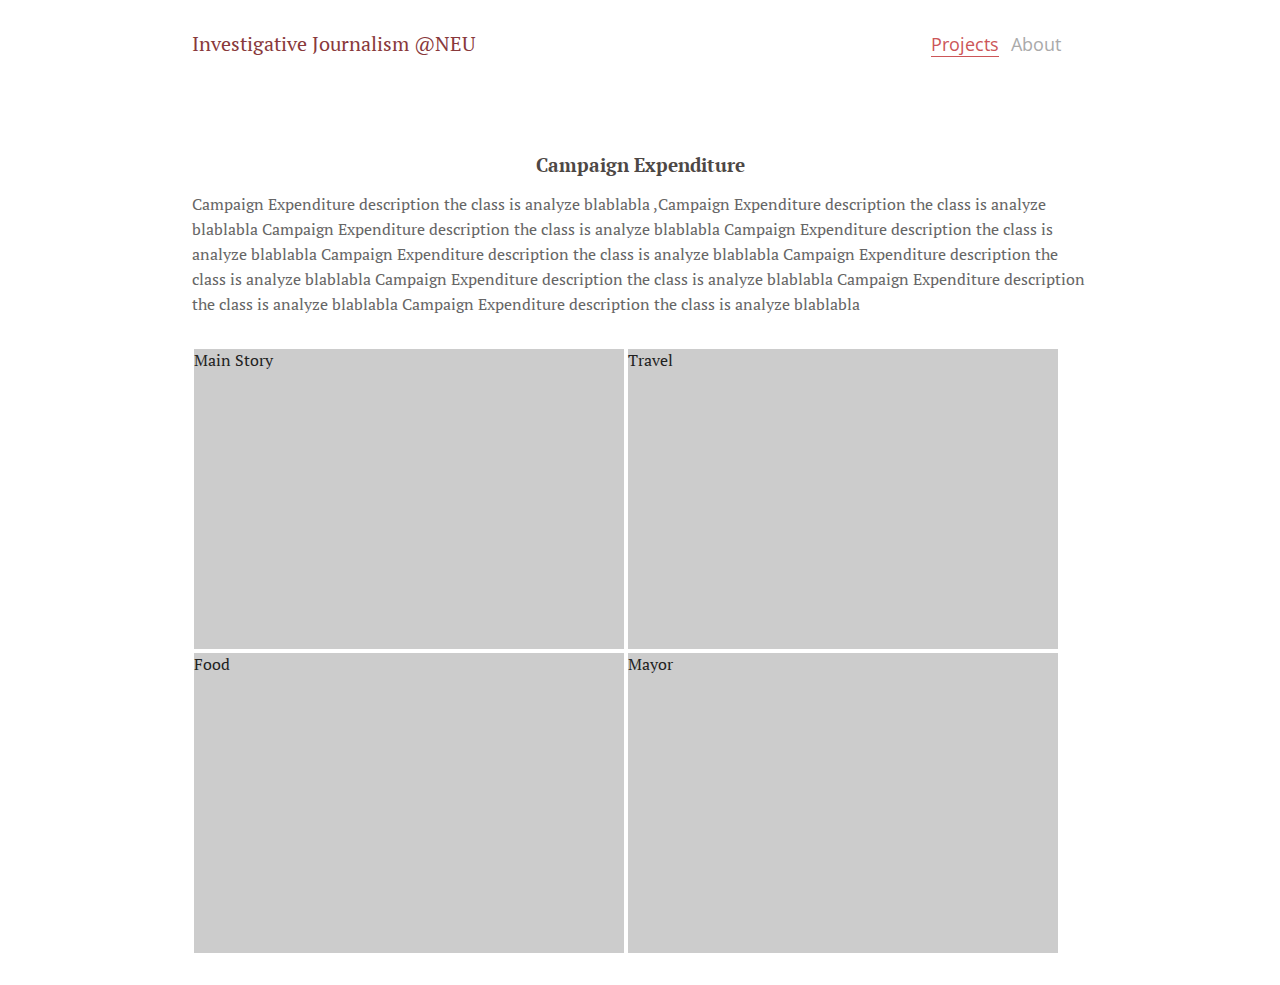
==== projects/index.html @ 4306ea22 "first commit" ====
<head>

    <!--<style src = 'https://stackpath.bootstrapcdn.com/bootstrap/4.1.3/css/bootstrap.min.css'></style>-->
     <link href = '../global.css' rel = 'stylesheet'/>
    <link href = '../style.css' rel = 'stylesheet'/>
    <link href="https://fonts.googleapis.com/css?family=Open+Sans|PT+Serif" rel="stylesheet">
    <title></title>
</head>

<body>
	<header>
	  <div id = 'header-wrap'>	
		<div class ='header-elmt' id = 'logo'><p>Investigative Journalism @NEU</p></div>
	    <div class ='header-elmt' id = 'header-btns'>
	    	<div class = 'header-btn' id = 'btn1'><a href = '/index'>Projects<a/></div>
	    	<div class = 'header-btn' id = 'btn2'><a href = '/about'>About</a></div>
	    </div>	
	  </div>
	</header>

    <div id = 'content'>
    	<!--Add new course here, class ='course', id = 'course-2' -->
    	<div class = 'course' id = 'course-1'>
    		<h3 class = 'course-name' id = 'c1-name'>
    			Campaign Expenditure
    		</h3>
    		<div class = 'des' id = 'c1-des'>
    			<p>
    			Campaign Expenditure description the class is analyze blablabla ,Campaign Expenditure description the class is analyze blablabla Campaign Expenditure description the class is analyze blablabla Campaign Expenditure description the class is analyze blablabla Campaign Expenditure description the class is analyze blablabla Campaign Expenditure description the class is analyze blablabla Campaign Expenditure description the class is analyze blablabla Campaign Expenditure description the class is analyze blablabla Campaign Expenditure description the class is analyze blablabla 
    		    </p>
    		</div>
    		<div class ='articles'>
	    		<a class = 'article' id = 'c1-a1' href = 'main'>Main Story</a>
	    		<a class = 'article' id = 'c1-a2' href = 'travel'>Travel</a>
	    		<a class = 'article' id = 'c1-a3' href = 'food'>Food</a>
	    		<a class = 'article' id = 'c1-a4' href = 'mayor'>Mayor</a>
    	    </div>
        </div>
    </div>


<script src = 'script.js'></script>

</body>
---- global.css ----
* {
	padding: 0;
	margin: 0;
	position: relative;
}

body {
	font-family: 'PT Serif', serif;
	color: #4D4745;
}

/*Fonts*/

#logo {

	color: #89393B;
	font-size: 20px;
}

#header-btns, #btn3, .authors {
	font-family: 'Open Sans', sans-serif;
}

header, #content {
	width: 100%;
}

header {
	padding: 30px 0px;
	background-color: white;
	margin-bottom: 50px;
}

#header-wrap, .course {
	width: 70%;
	margin: auto;
}

.header-elmt, .header-btn {
	display: inline-block;
}

#header-btns {
	margin-left: 50%;
}

.header-btn {
	margin: 0px 4px;
	padding: 2px 0px;
	font-size: 18px;
}



#btn1 a:hover {
	opacity: 0.7;
	cursor: pointer;
}


#btn2 a:hover {
	opacity: 0.7;
	cursor: pointer;	
}
---- style.css ----
#btn1 a {
	text-decoration: none;
	color: #CC5658;
	border-bottom: solid 1.5px;
}

#btn2 a {
	text-decoration: none;
	color: #AAAAAA;
}


.course-name {
	padding: 15px 0px;
	text-align: center;
}

.des p {
	font-size: 16px;
	line-height: 25px;
	color: #666666;
}

.articles {
    font-size: 0px;
    height: initial;
    width: 100%;
    margin: 30px 0px;
}

.article {
	text-decoration: none;
	font-size: initial;
	width: 48%;
	height: 300px;
	color: #222222;
	background-color: #CCCCCC;
	display: inline-block; 
	margin: 2px 2px;
}

.article a {
	text-decoration: none;
}
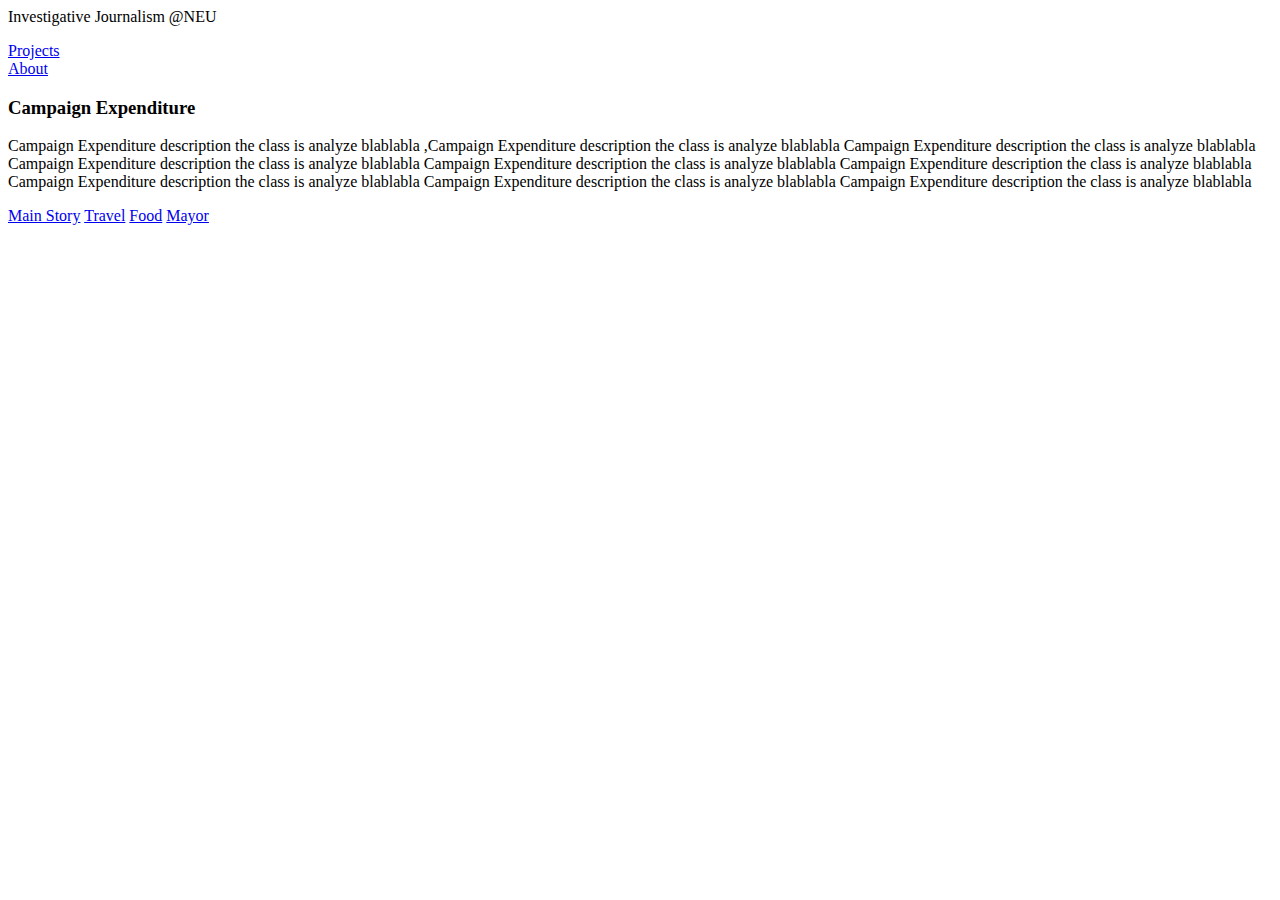
==== commit a2a41860: "dir" ====
--- a/projects/index.html
+++ b/projects/index.html
@@ -1,8 +1,8 @@
 <head>
 
     <!--<style src = 'https://stackpath.bootstrapcdn.com/bootstrap/4.1.3/css/bootstrap.min.css'></style>-->
-     <link href = '../global.css' rel = 'stylesheet'/>
-    <link href = '../style.css' rel = 'stylesheet'/>
+     <link href = 'investigative-journalism-neu/global.css' rel = 'stylesheet'/>
+    <link href = 'investigative-journalism-neu/style.css' rel = 'stylesheet'/>
     <link href="https://fonts.googleapis.com/css?family=Open+Sans|PT+Serif" rel="stylesheet">
     <title></title>
 </head>
@@ -12,8 +12,8 @@
 	  <div id = 'header-wrap'>	
 		<div class ='header-elmt' id = 'logo'><p>Investigative Journalism @NEU</p></div>
 	    <div class ='header-elmt' id = 'header-btns'>
-	    	<div class = 'header-btn' id = 'btn1'><a href = '/index'>Projects<a/></div>
-	    	<div class = 'header-btn' id = 'btn2'><a href = '/about'>About</a></div>
+	    	<div class = 'header-btn' id = 'btn1'><a href = 'investigative-journalism-neu/projects'>Projects<a/></div>
+	    	<div class = 'header-btn' id = 'btn2'><a href = 'investigative-journalism-neu/about'>About</a></div>
 	    </div>	
 	  </div>
 	</header>
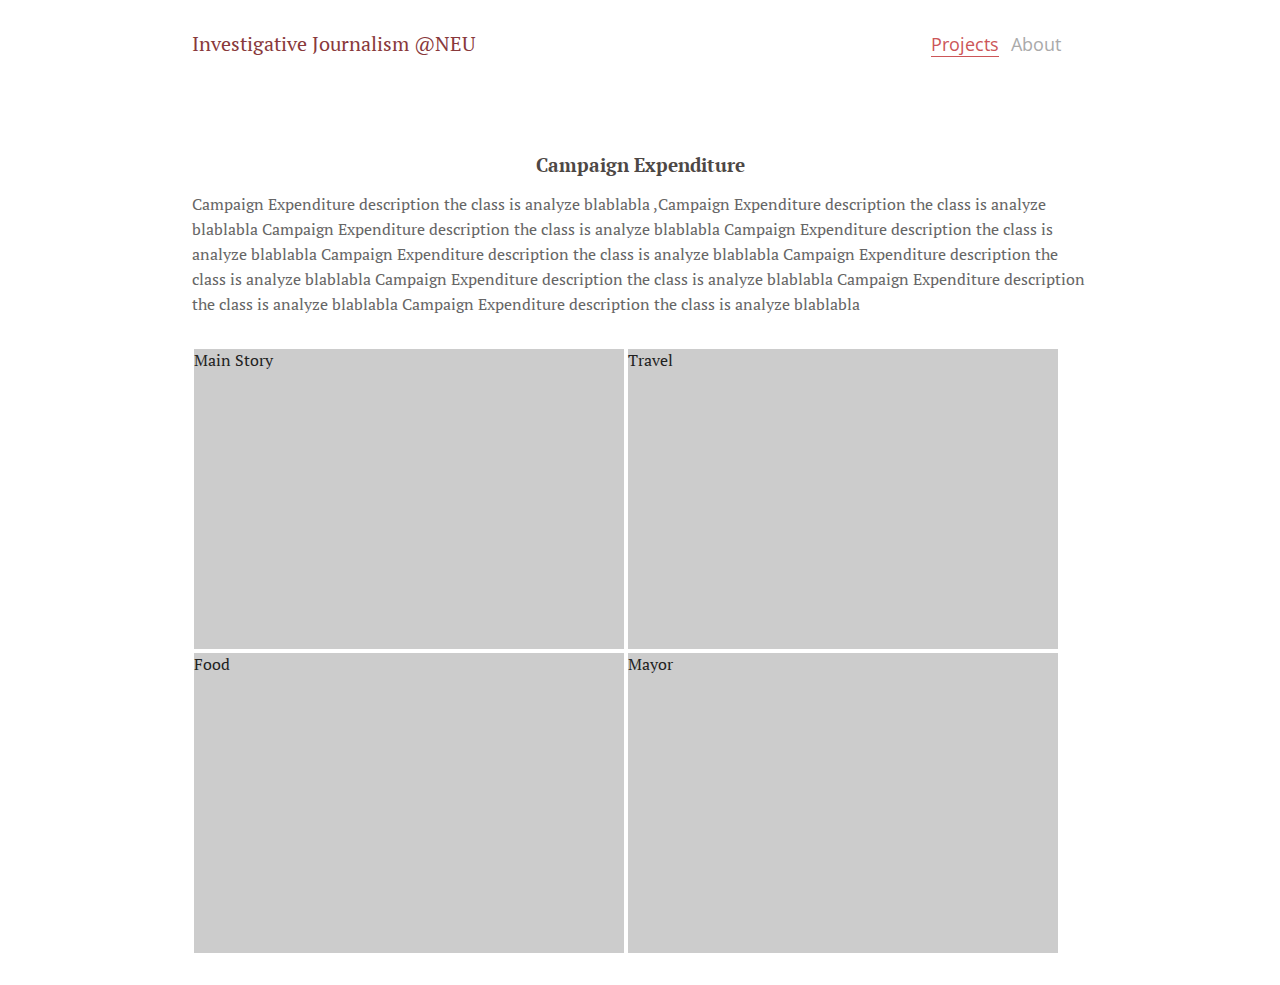
==== commit f68708c9: "dir" ====
--- a/projects/index.html
+++ b/projects/index.html
@@ -1,8 +1,8 @@
 <head>
 
     <!--<style src = 'https://stackpath.bootstrapcdn.com/bootstrap/4.1.3/css/bootstrap.min.css'></style>-->
-     <link href = 'investigative-journalism-neu/global.css' rel = 'stylesheet'/>
-    <link href = 'investigative-journalism-neu/style.css' rel = 'stylesheet'/>
+     <link href = '../global.css' rel = 'stylesheet'/>
+    <link href = '../style.css' rel = 'stylesheet'/>
     <link href="https://fonts.googleapis.com/css?family=Open+Sans|PT+Serif" rel="stylesheet">
     <title></title>
 </head>
@@ -12,8 +12,8 @@
 	  <div id = 'header-wrap'>	
 		<div class ='header-elmt' id = 'logo'><p>Investigative Journalism @NEU</p></div>
 	    <div class ='header-elmt' id = 'header-btns'>
-	    	<div class = 'header-btn' id = 'btn1'><a href = 'investigative-journalism-neu/projects'>Projects<a/></div>
-	    	<div class = 'header-btn' id = 'btn2'><a href = 'investigative-journalism-neu/about'>About</a></div>
+	    	<div class = 'header-btn' id = 'btn1'><a href = '../projects'>Projects<a/></div>
+	    	<div class = 'header-btn' id = 'btn2'><a href = '../about'>About</a></div>
 	    </div>	
 	  </div>
 	</header>
--- a/global.css
+++ b/global.css
@@ -0,0 +1,67 @@
+* {
+	padding: 0;
+	margin: 0;
+	position: relative;
+}
+
+body {
+	font-family: 'PT Serif', serif;
+	color: #4D4745;
+}
+
+/*Fonts*/
+
+#logo {
+
+	color: #89393B;
+	font-size: 20px;
+}
+
+#header-btns, #btn3, .authors {
+	font-family: 'Open Sans', sans-serif;
+}
+
+header, #content {
+	width: 100%;
+}
+
+header {
+	padding: 30px 0px;
+	background-color: white;
+	margin-bottom: 50px;
+}
+
+#header-wrap, .course {
+	width: 70%;
+	margin: auto;
+}
+
+.header-elmt, .header-btn {
+	display: inline-block;
+}
+
+#header-btns {
+	margin-left: 50%;
+}
+
+.header-btn {
+	margin: 0px 4px;
+	padding: 2px 0px;
+	font-size: 18px;
+}
+
+
+
+#btn1 a:hover {
+	opacity: 0.7;
+	cursor: pointer;
+}
+
+
+#btn2 a:hover {
+	opacity: 0.7;
+	cursor: pointer;	
+}
+
+
+
--- a/style.css
+++ b/style.css
@@ -0,0 +1,45 @@
+#btn1 a {
+	text-decoration: none;
+	color: #CC5658;
+	border-bottom: solid 1.5px;
+}
+
+#btn2 a {
+	text-decoration: none;
+	color: #AAAAAA;
+}
+
+
+.course-name {
+	padding: 15px 0px;
+	text-align: center;
+}
+
+.des p {
+	font-size: 16px;
+	line-height: 25px;
+	color: #666666;
+}
+
+.articles {
+    font-size: 0px;
+    height: initial;
+    width: 100%;
+    margin: 30px 0px;
+}
+
+.article {
+	text-decoration: none;
+	font-size: initial;
+	width: 48%;
+	height: 300px;
+	color: #222222;
+	background-color: #CCCCCC;
+	display: inline-block; 
+	margin: 2px 2px;
+}
+
+.article a {
+	text-decoration: none;
+}
+
